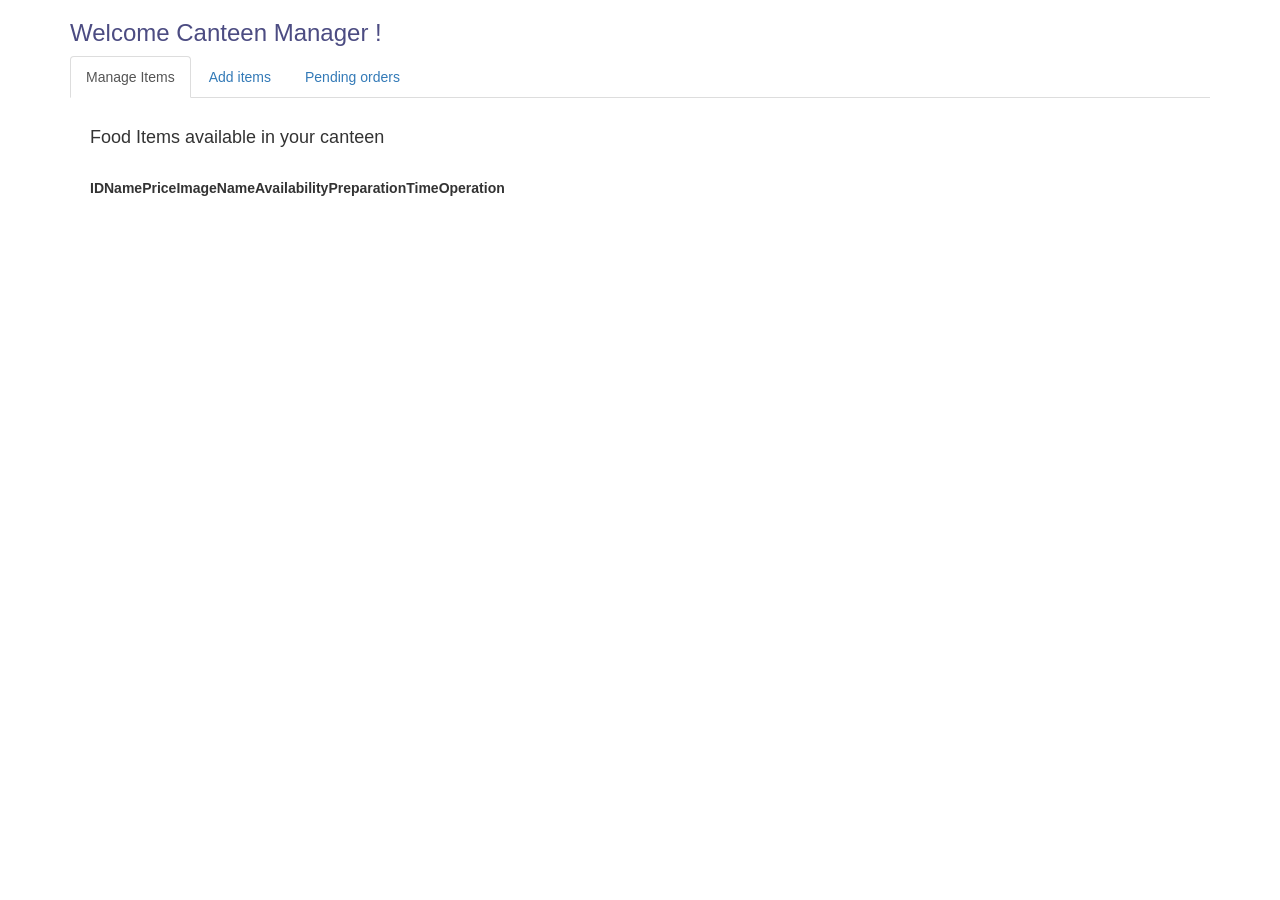
==== templates/admin-items.html @ 02391d6d "adding and removing items" ====
<!DOCTYPE html>
<html lang="en">
<head>
  <title>Admin Items</title>
  <meta charset="utf-8">
  <meta name="viewport" content="width=device-width, initial-scale=1">
  <link rel="stylesheet" href="https://maxcdn.bootstrapcdn.com/bootstrap/3.3.7/css/bootstrap.min.css">
  <script src="https://ajax.googleapis.com/ajax/libs/jquery/3.2.1/jquery.min.js"></script>
  <script src="https://maxcdn.bootstrapcdn.com/bootstrap/3.3.7/js/bootstrap.min.js"></script>
  <link rel="stylesheet" href="https://fonts.googleapis.com/icon?family=Material+Icons">
  <link rel="stylesheet" href="https://code.getmdl.io/1.3.0/material.indigo-pink.min.css">
  <script defer src="https://code.getmdl.io/1.3.0/material.min.js"></script>
</head>
<body>

<div class="container">
  <h3 style="color: #4c4c82;">Welcome Canteen Manager !</h3>
    <ul class="nav nav-tabs">
      <li class="active"><a href="#1a" data-toggle="tab">Manage Items</a></li>
      <li><a href="#2a" data-toggle="tab">Add items</a></li>
      <li><a href="#3a" data-toggle="tab">Pending orders</a></li>
    </ul>
  <div class="tab-content clearfix" style="margin: 20px;">
        <div class="tab-pane active" id="1a">
          <h4>Food Items available in your canteen</h4>
          <br>
          <table class="mdl-data-table mdl-js-data-table mdl-shadow--2dp">
            <thead>
              <tr>
                <th>ID</th>
                <th>Name</th>
                <th>Price</th>
                <th>ImageName</th>
                <th>Availability</th>
                <th>PreparationTime</th>
                <th>Operation</th>
              </tr>
            </thead>
            <tbody id="tableAllItems">
              <!-- <tr>
                <td class="mdl-data-table__cell--non-numeric">John</td>
                <td>50</td>
                <td class="mdl-data-table__cell--non-numeric">John</td>
                <td>5</td>
                <td>1</td>
                <td>10</td>
                <td class="mdl-data-table__cell--non-numeric"><button style="margin: 10px;" class="btn btn-sm btn-primary">Edit</button><button style="margin: 10px;" class="btn btn-sm btn-success">Save</button><button style="margin: 10px;" class="btn btn-sm btn-danger">Delete</button></td>
              </tr>
              <tr>
                <td class="mdl-data-table__cell--non-numeric">John</td>
                <td>50</td>
                <td class="mdl-data-table__cell--non-numeric">John</td>
                <td>5</td>
                <td>1</td>
                <td>10</td>
                <td class="mdl-data-table__cell--non-numeric"><button style="margin: 10px;" class="btn btn-sm btn-primary">Edit</button><button style="margin: 10px;" class="btn btn-sm btn-success">Save</button><button style="margin: 10px;" class="btn btn-sm btn-danger">Delete</button></td>
              </tr>
              <tr>
                <td class="mdl-data-table__cell--non-numeric">John</td>
                <td>50</td>
                <td class="mdl-data-table__cell--non-numeric">John</td>
                <td>5</td>
                <td>1</td>
                <td>10</td>
                <td class="mdl-data-table__cell--non-numeric"><button style="margin: 10px;" class="btn btn-sm btn-primary">Edit</button><button style="margin: 10px;" class="btn btn-sm btn-success">Save</button><button style="margin: 10px;" class="btn btn-sm btn-danger">Delete</button></td>
              </tr> -->
            </tbody>
          </table>
        </div>
        <div class="tab-pane" id="2a">
          <form class="form-horizontal" id="addItemForm">
            <div class="form-group">
              <label class="control-label col-sm-2" for="item">Item :</label>
              <div class="col-sm-4">
              <input type="text" class="form-control" id="item" name="item">
              </div>
            </div>
            <div class="form-group">
              <label class="control-label col-sm-2" for="price">Price:</label>
              <div class="col-sm-4">
              <input type="text" class="form-control" id="price" name="price">
              </div>
            </div>
            <div class="form-group">
              <label class="control-label col-sm-2" for="imgName">Image src:</label>
              <div class="col-sm-4">
              <input type="text" class="form-control" id="imgName" name="imgName">
              </div>
            </div>
            <!-- rating removed -->
            <div class="form-group">
              <label class="control-label col-sm-2" for="availability">Availability:</label>
              <div class="col-sm-4">
              <input type="text" class="form-control" id="availability" name="availability">
              </div>
            </div>
            <div class="form-group">
              <label class="control-label col-sm-2" for="prepTime">Preperation time:</label>
              <div class="col-sm-4">
              <input type="text" class="form-control" id="prepTime" name="prepTime">
              </div>
              <div class="col-sm-4">
              <button id="addItem" class="btn btn-warning">Add</button>
              </div>
            </div>
          </form>
        </div>
        <div class="tab-pane" id="3a">
          <h4>In progress !</h4>
        </div>
  </div>
  <div id="myModal" class="modal">

    <!-- Modal content -->
    <div class="modal-content">
      <span class="close">&times;</span>
      <h4>Edit the item...</h4><br>
      <form class="form-horizontal" id="editItemForm">
            <div class="form-group">
              <label class="control-label col-sm-2" for="item">Item :</label>
              <div class="col-sm-4">
              <input type="text" class="form-control" id="item" name="item">
              </div>
            </div>
            <div class="form-group">
              <label class="control-label col-sm-2" for="price">Price:</label>
              <div class="col-sm-4">
              <input type="text" class="form-control" id="price" name="price">
              </div>
            </div>
            <div class="form-group">
              <label class="control-label col-sm-2" for="imgName">Image src:</label>
              <div class="col-sm-4">
              <input type="text" class="form-control" id="imgName" name="imgName">
              </div>
            </div>
            <!-- rating removed -->
            <div class="form-group">
              <label class="control-label col-sm-2" for="availability">Availability:</label>
              <div class="col-sm-4">
              <input type="text" class="form-control" id="availability" name="availability">
              </div>
            </div>
            <div class="form-group">
              <label class="control-label col-sm-2" for="prepTime">Preperation time:</label>
              <div class="col-sm-4">
              <input type="text" class="form-control" id="prepTime" name="prepTime">
              </div>
              <div class="col-sm-4">
              <button id="editItem" class="btn btn-warning">Edit</button>
              </div>
            </div>
          </form>
    </div>

  </div>
      <script  src="/static/js/admin-home.js"></script>
      <style>
          /* The Modal (background) */
          .modal {
              display: none; /* Hidden by default */
              position: fixed; /* Stay in place */
              z-index: 1; /* Sit on top */
              padding-top: 100px; /* Location of the box */
              left: 0;
              top: 0;
              width: 100%; /* Full width */
              height: 100%; /* Full height */
              overflow: auto; /* Enable scroll if needed */
              background-color: rgb(0,0,0); /* Fallback color */
              background-color: rgba(0,0,0,0.4); /* Black w/ opacity */
          }

          /* Modal Content */
          .modal-content {
              background-color: #fefefe;
              margin: auto;
              padding: 20px;
              border: 1px solid #888;
              width: 80%;
          }

          /* The Close Button */
          .close {
              color: #aaaaaa;
              float: right;
              font-size: 28px;
              font-weight: bold;
          }

          .close:hover,
          .close:focus {
              color: #000;
              text-decoration: none;
              cursor: pointer;
          }
      </style>
</body>
</html>
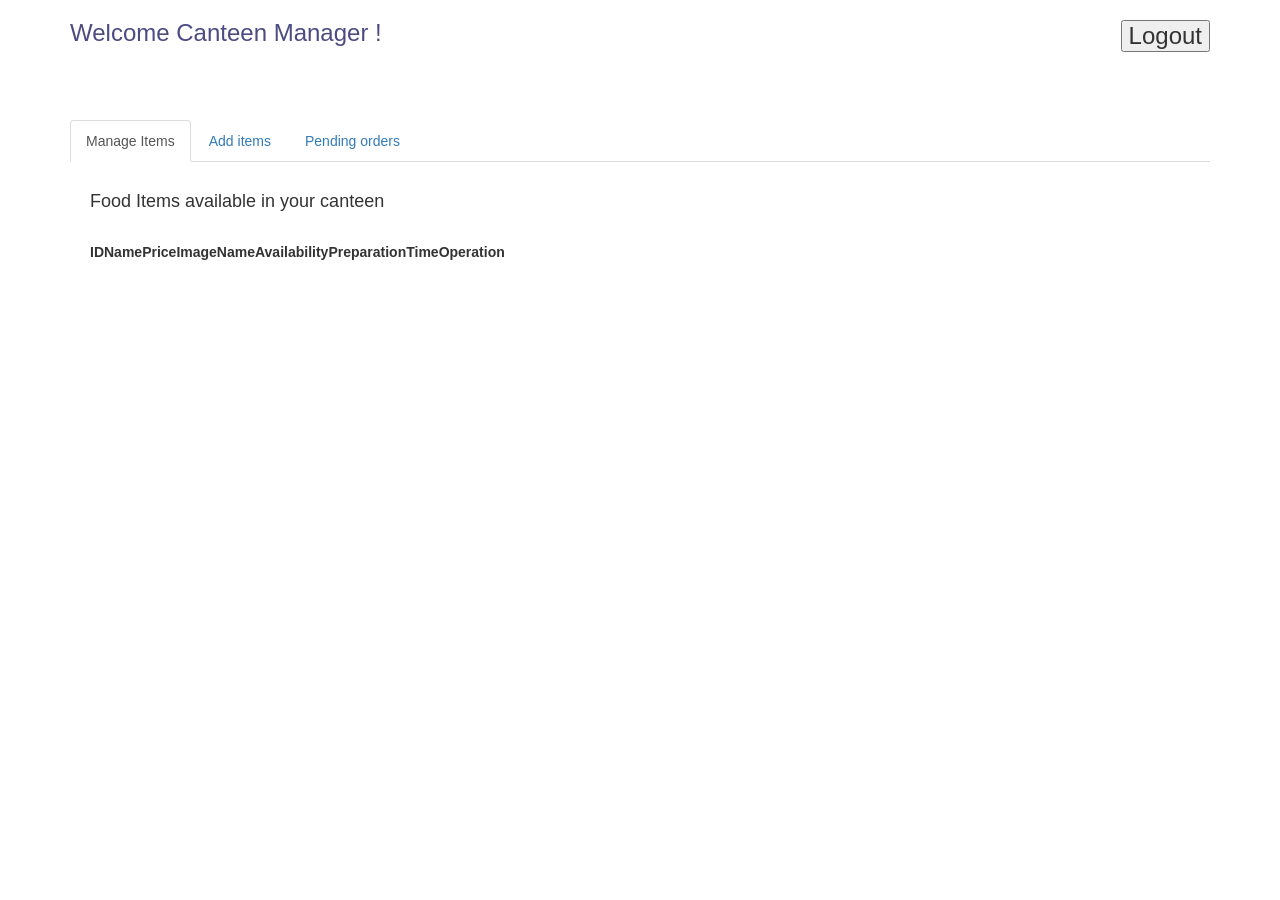
==== commit 03b7e550: "Added admin login with managing items and session" ====
--- a/templates/admin-items.html
+++ b/templates/admin-items.html
@@ -14,7 +14,12 @@
 <body>
 
 <div class="container">
-  <h3 style="color: #4c4c82;">Welcome Canteen Manager !</h3>
+  <div>
+    <h3 style="color: #4c4c82;float:left;width:60%">Welcome Canteen Manager !</h3>
+    <h3 style="float:right;width:40%"><button style="float:right;" id="logout">Logout</button></h3>
+  </div>
+  <br><br><br><br>
+  <br><br>
     <ul class="nav nav-tabs">
       <li class="active"><a href="#1a" data-toggle="tab">Manage Items</a></li>
       <li><a href="#2a" data-toggle="tab">Add items</a></li>
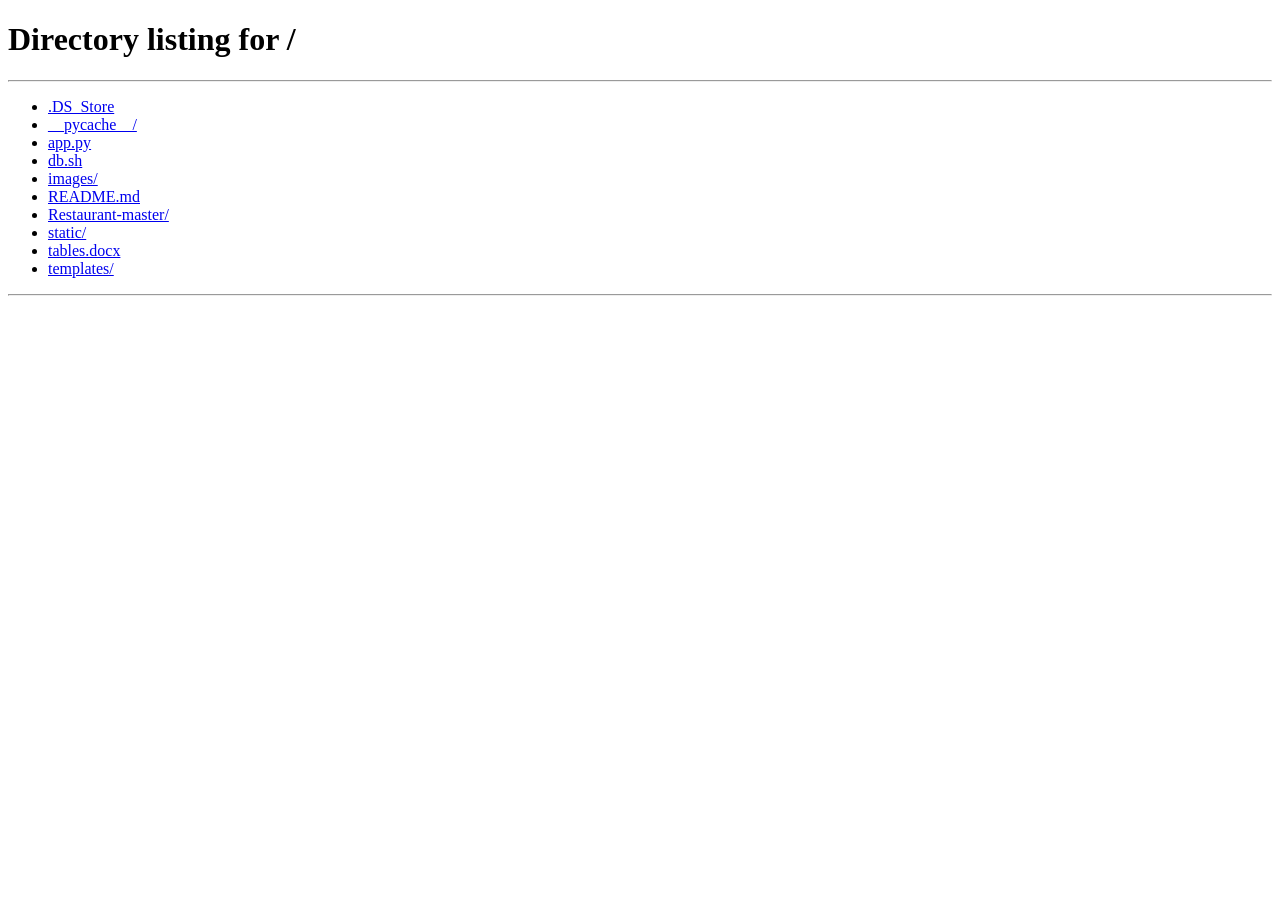
==== commit f71f639c: "User features added : search,all cart features,common menu for user pages" ====
--- a/templates/admin-items.html
+++ b/templates/admin-items.html
@@ -42,33 +42,6 @@
               </tr>
             </thead>
             <tbody id="tableAllItems">
-              <!-- <tr>
-                <td class="mdl-data-table__cell--non-numeric">John</td>
-                <td>50</td>
-                <td class="mdl-data-table__cell--non-numeric">John</td>
-                <td>5</td>
-                <td>1</td>
-                <td>10</td>
-                <td class="mdl-data-table__cell--non-numeric"><button style="margin: 10px;" class="btn btn-sm btn-primary">Edit</button><button style="margin: 10px;" class="btn btn-sm btn-success">Save</button><button style="margin: 10px;" class="btn btn-sm btn-danger">Delete</button></td>
-              </tr>
-              <tr>
-                <td class="mdl-data-table__cell--non-numeric">John</td>
-                <td>50</td>
-                <td class="mdl-data-table__cell--non-numeric">John</td>
-                <td>5</td>
-                <td>1</td>
-                <td>10</td>
-                <td class="mdl-data-table__cell--non-numeric"><button style="margin: 10px;" class="btn btn-sm btn-primary">Edit</button><button style="margin: 10px;" class="btn btn-sm btn-success">Save</button><button style="margin: 10px;" class="btn btn-sm btn-danger">Delete</button></td>
-              </tr>
-              <tr>
-                <td class="mdl-data-table__cell--non-numeric">John</td>
-                <td>50</td>
-                <td class="mdl-data-table__cell--non-numeric">John</td>
-                <td>5</td>
-                <td>1</td>
-                <td>10</td>
-                <td class="mdl-data-table__cell--non-numeric"><button style="margin: 10px;" class="btn btn-sm btn-primary">Edit</button><button style="margin: 10px;" class="btn btn-sm btn-success">Save</button><button style="margin: 10px;" class="btn btn-sm btn-danger">Delete</button></td>
-              </tr> -->
             </tbody>
           </table>
         </div>
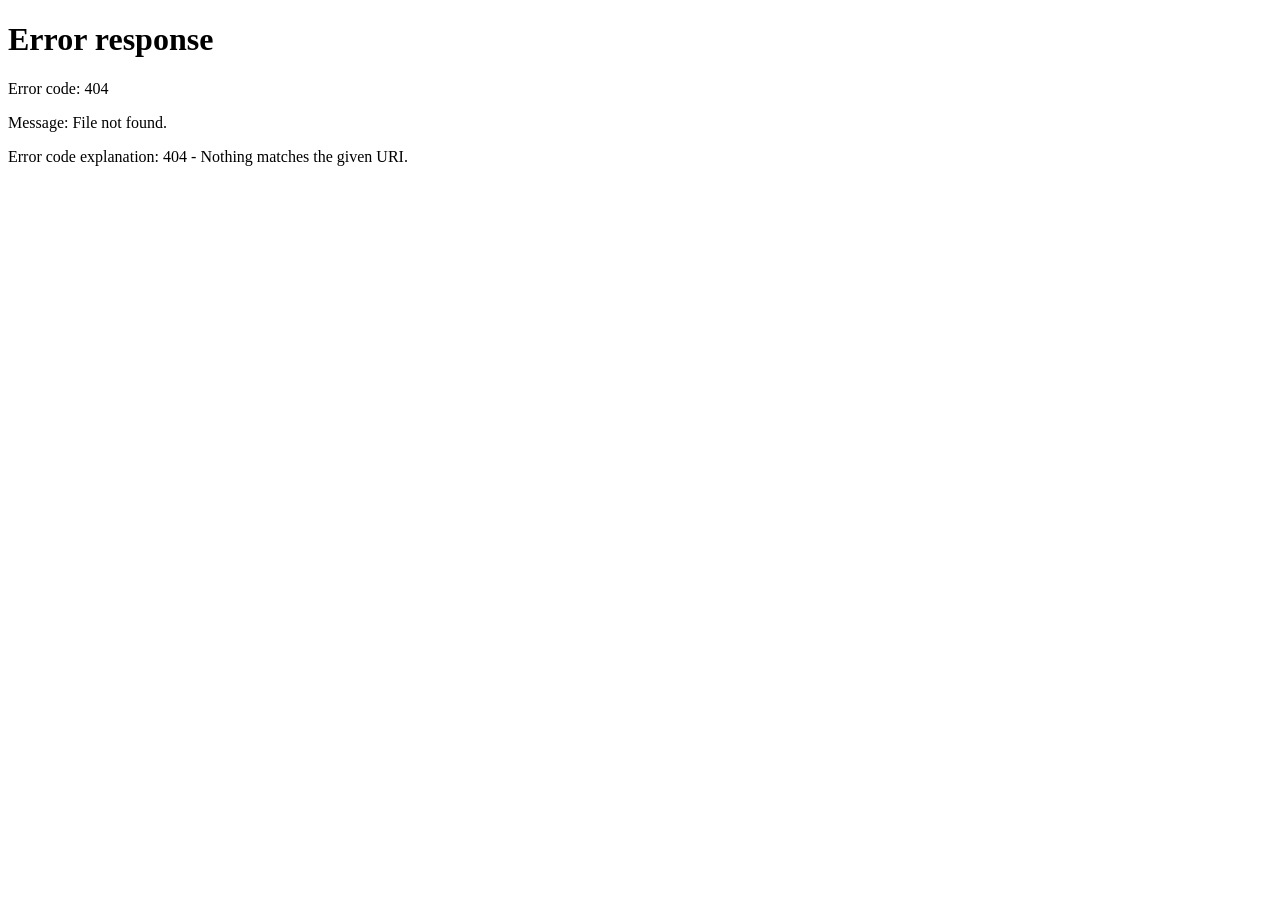
==== commit 2f46aebf: "Delivery persons and order table with data done" ====
--- a/templates/admin-items.html
+++ b/templates/admin-items.html
@@ -12,11 +12,24 @@
   <script defer src="https://code.getmdl.io/1.3.0/material.min.js"></script>
 </head>
 <body>
-
+  <nav class="navbar navbar-inverse">
+    <div class="container-fluid">
+      <div class="navbar-header">
+        <a class="navbar-brand" href="#">Night Canteen Ordering</a>
+      </div>
+      <!-- <ul class="nav navbar-nav">
+        <li class="active"><a href="/home">Home</a></li>
+      </ul> -->
+      <ul class="nav navbar-nav navbar-right">
+        <li><a href="#"><span id="username" class="glyphicon glyphicon-user"></span></a></li>
+        <li><a id="logout"><span class="glyphicon glyphicon-log-in"></span> Logout</a></li>
+      </ul>
+    </div>
+  </nav>
 <div class="container">
   <div>
-    <h3 style="color: #4c4c82;float:left;width:60%">Welcome Canteen Manager !</h3>
-    <h3 style="float:right;width:40%"><button style="float:right;" id="logout">Logout</button></h3>
+    <h3 style="float:left;width:60%">Welcome Canteen Manager !</h3>
+    <!-- <h3 style="float:right;width:40%"><button style="float:right;" id="logout">Logout</button></h3> -->
   </div>
   <br><br><br><br>
   <br><br>
@@ -24,6 +37,8 @@
       <li class="active"><a href="#1a" data-toggle="tab">Manage Items</a></li>
       <li><a href="#2a" data-toggle="tab">Add items</a></li>
       <li><a href="#3a" data-toggle="tab">Pending orders</a></li>
+      <li><a href="#4a" data-toggle="tab">Manage delivery persons</a></li>
+      <li><a href="#5a" data-toggle="tab">Add delivery person</a></li>
     </ul>
   <div class="tab-content clearfix" style="margin: 20px;">
         <div class="tab-pane active" id="1a">
@@ -84,8 +99,55 @@
           </form>
         </div>
         <div class="tab-pane" id="3a">
-          <h4>In progress !</h4>
-        </div>
+          <h4>Orders ..</h4>
+          <br>
+          <table class="mdl-data-table mdl-js-data-table mdl-shadow--2dp">
+            <thead>
+              <tr>
+                <th>ID</th>
+                <th>Total Bill</th>
+                <th>Operation</th>
+              </tr>
+            </thead>
+            <tbody id="tableAllOrders">
+            </tbody>
+          </table>
+         </div>
+        <div class="tab-pane" id="4a">
+          <h4>Delivery Person details</h4>
+          <br>
+          <table class="mdl-data-table mdl-js-data-table mdl-shadow--2dp">
+            <thead>
+              <tr>
+                <th>Name</th>
+                <th>Registration number</th>
+                <th>Operation</th>
+              </tr>
+            </thead>
+            <tbody id="tableAllDeliveryPersons">
+            </tbody>
+          </table>
+        </div>
+        <div class="tab-pane" id="5a">
+          <form class="form-horizontal" id="addDeliveryPersonForm">
+            <div class="form-group">
+              <label class="control-label col-sm-2" for="DBoy">Delivery Person name:</label>
+              <div class="col-sm-4">
+              <input type="text" class="form-control" id="DBoy" name="DBoy">
+              </div>
+            </div>
+            <div class="form-group">
+              <label class="control-label col-sm-2" for="regno">Registration number:</label>
+              <div class="col-sm-4">
+              <input type="text" class="form-control" id="regno" name="regno">
+              </div>
+              <div class="col-sm-4">
+              <button id="addDeliveryPerson" class="btn btn-warning">Add</button>
+              </div>
+            </div>
+          </form>
+        </div>
+
   </div>
   <div id="myModal" class="modal">
 
@@ -130,6 +192,29 @@
             </div>
           </form>
     </div>
+
+    <div id="myModal5" class="modal">
+      <div class="modal-content">
+        <span class="close">&times;</span>
+        <h4>Edit the details...</h4><br>
+        <form class="form-horizontal" id="editItemForm">
+              <div class="form-group">
+                <label class="control-label col-sm-2" for="deliveryPersonName">Delivery Person Name :</label>
+                <div class="col-sm-4">
+                <input type="text" class="form-control" id="deliveryPersonName" name="deliveryPersonName">
+                </div>
+              </div>
+              <div class="form-group">
+                <label class="control-label col-sm-2" for="registerationNumber">Registeration Number:</label>
+                <div class="col-sm-4">
+                <input type="text" class="form-control" id="registerationNumber" name="registerationNumber">
+                </div>
+                <div class="col-sm-4">
+                <button id="editDeliveryPerson" class="btn btn-warning">Edit</button>
+                </div>
+              </div>
+            </form>
+      </div>
 
   </div>
       <script  src="/static/js/admin-home.js"></script>
